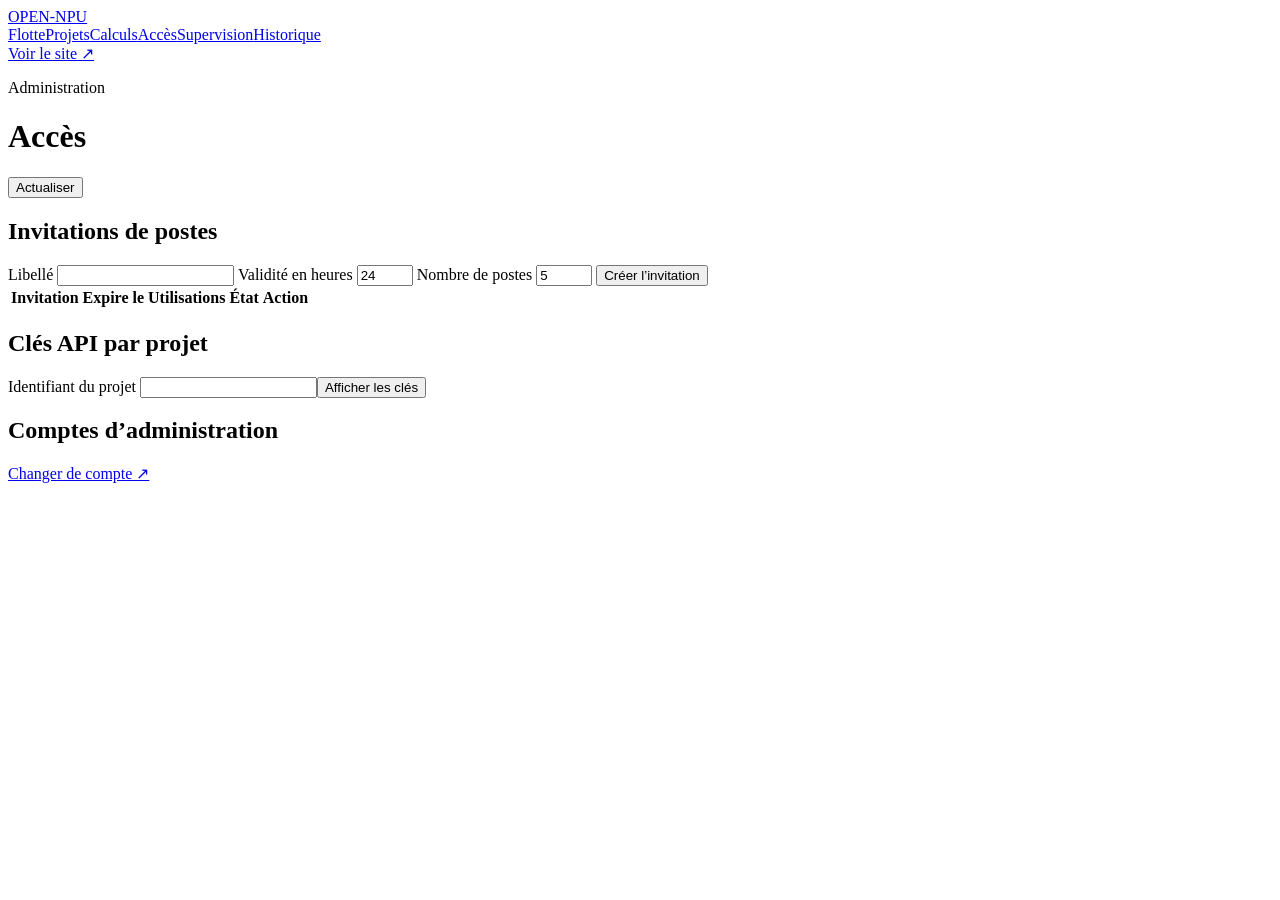
==== web/access.html @ ef60e809 "Add operator access, job controls and agent contribution policies" ====
<!doctype html>
<html lang="fr">
<head>
  <meta charset="utf-8">
  <meta name="viewport" content="width=device-width,initial-scale=1">
  <title>Accès · OPEN-NPU</title>
  <link rel="stylesheet" href="/assets/style.css">
  <link rel="stylesheet" href="/assets/admin.css">
  <link rel="stylesheet" href="/assets/control.css">
  <script type="module" src="/assets/control.js"></script>
</head>
<body class="console">
  <header class="console-header">
    <a class="brand" href="/"><i aria-hidden="true"></i>OPEN-NPU</a>
    <nav aria-label="Administration"><a href="/admin">Flotte</a><a href="/admin/projects">Projets</a><a href="/admin/jobs">Calculs</a><a href="/admin/access" aria-current="page">Accès</a><a href="/admin/operations">Supervision</a><a href="/admin/history">Historique</a></nav>
    <a class="site-link" href="/">Voir le site ↗</a>
  </header>
  <main id="admin" data-control="access">
    <div class="console-heading"><div><p class="section-label">Administration</p><h1>Accès</h1></div><button type="button" id="refresh-control" class="secondary">Actualiser</button></div>
    <p id="control-notice" role="status"></p>
    <div class="control-grid">
      <section class="panel" aria-labelledby="invite-title">
        <h2 id="invite-title">Invitations de postes</h2>
        <form id="invite-form" class="control-form">
          <label>Libellé <input name="label" maxlength="100" required></label>
          <label>Validité en heures <input name="hours" type="number" min="1" max="168" value="24" required></label>
          <label>Nombre de postes <input name="max_uses" type="number" min="1" max="100" value="5" required></label>
          <button>Créer l’invitation</button>
        </form>
        <div class="table-scroll" tabindex="0" aria-label="Invitations">
          <table><thead><tr><th>Invitation</th><th>Expire le</th><th>Utilisations</th><th>État</th><th>Action</th></tr></thead><tbody id="invite-rows"></tbody></table>
        </div>
      </section>
      <section class="panel" id="keys-panel" aria-labelledby="keys-title">
        <h2 id="keys-title">Clés API par projet</h2>
        <form id="lookup-form" class="control-form"><label>Identifiant du projet <input name="project" type="number" min="1" required></label><button class="secondary">Afficher les clés</button></form>
        <form id="key-form" class="control-form" hidden>
          <label>Nom de la clé <input name="label" maxlength="100" required></label>
          <label>Droits <select name="scope"><option value="read">Lecture</option><option value="write">Lecture et écriture</option></select></label>
          <label>Validité en jours <input name="days" type="number" min="1" max="365" value="30" required></label>
          <button>Créer la clé</button>
        </form>
        <div id="key-table" class="table-scroll" tabindex="0" aria-label="Clés du projet" hidden>
          <table><thead><tr><th>Clé</th><th>Droits</th><th>Expire le</th><th>État</th><th>Action</th></tr></thead><tbody id="key-rows"></tbody></table>
        </div>
      </section>
      <section class="panel" aria-labelledby="account-title">
        <h2 id="account-title">Comptes d’administration</h2>
        <p id="account-info"></p>
        <div class="toolbar"><a class="project-directory-link" href="/login">Changer de compte ↗</a><button id="logout" class="secondary" type="button" hidden>Se déconnecter</button></div>
        <form id="account-form" class="control-form" hidden>
          <label>Identifiant <input name="name" minlength="3" maxlength="48" pattern="[a-zA-Z0-9_.\-]+" required></label>
          <label>Rôle <select name="role"><option value="reader">Lecture seule</option><option value="operator">Opérateur</option><option value="owner">Propriétaire</option></select></label>
          <label><input name="mfa" type="checkbox" checked> Activer le code à usage unique</label>
          <button>Créer le compte</button>
        </form>
        <div id="accounts-table" class="table-scroll" tabindex="0" aria-label="Comptes nominatifs" hidden>
          <table><thead><tr><th>Identifiant</th><th>Rôle</th><th>Code à usage unique</th><th>État</th><th>Action</th></tr></thead><tbody id="account-rows"></tbody></table>
        </div>
      </section>
    </div>
  </main>
  <dialog id="action-dialog"><h2 id="action-title">Confirmer l’action</h2><p id="action-text"></p><form method="dialog" class="dialog-actions"><button value="cancel" class="secondary">Annuler</button><button value="confirm">Confirmer</button></form></dialog>
  <dialog id="credential-dialog"><h2 id="credential-title">Identifiant d’accès</h2><label for="credential-value">Valeur affichée une seule fois</label><textarea id="credential-value" rows="4" readonly></textarea><form method="dialog" class="dialog-actions"><button>Fermer</button></form></dialog>
</body>
</html>
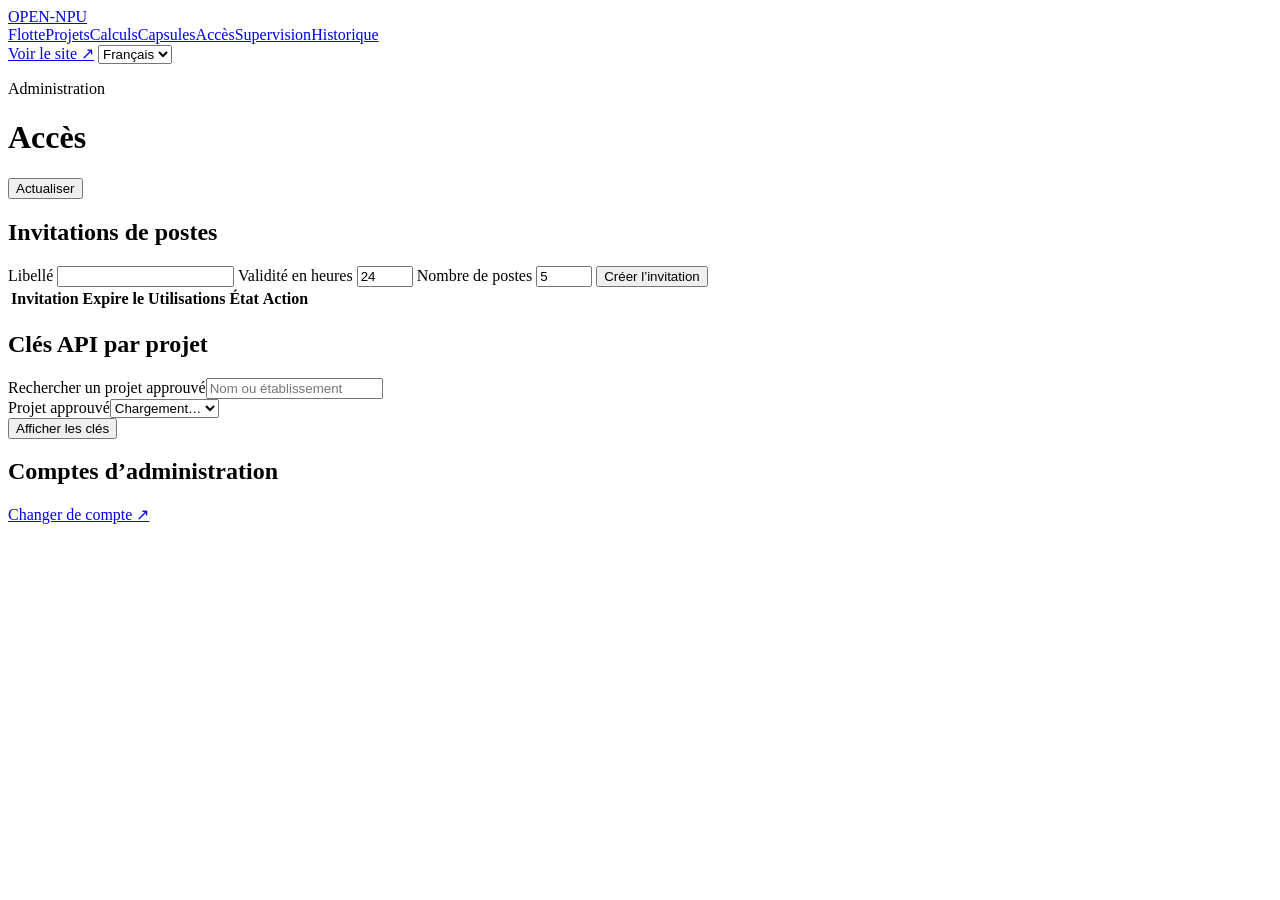
==== commit da2de70d: "Add public enrollment, distributed capsules and localized portal" ====
--- a/web/access.html
+++ b/web/access.html
@@ -2,8 +2,9 @@
 <html lang="fr">
 <head>
   <meta charset="utf-8">
+  <link rel="stylesheet" href="/assets/i18n.css">
   <meta name="viewport" content="width=device-width,initial-scale=1">
-  <title>Accès · OPEN-NPU</title>
+  <title data-i18n="28fd8050e77a">Accès · OPEN-NPU</title>
   <link rel="stylesheet" href="/assets/style.css">
   <link rel="stylesheet" href="/assets/admin.css">
   <link rel="stylesheet" href="/assets/control.css">
@@ -12,55 +13,61 @@
 <body class="console">
   <header class="console-header">
     <a class="brand" href="/"><i aria-hidden="true"></i>OPEN-NPU</a>
-    <nav aria-label="Administration"><a href="/admin">Flotte</a><a href="/admin/projects">Projets</a><a href="/admin/jobs">Calculs</a><a href="/admin/access" aria-current="page">Accès</a><a href="/admin/operations">Supervision</a><a href="/admin/history">Historique</a></nav>
-    <a class="site-link" href="/">Voir le site ↗</a>
+    <nav aria-label="Administration" data-i18n-aria-label="4b42c6690ebe"><a href="/admin" data-i18n="b52ec4de1fa5">Flotte</a><a href="/admin/projects" data-i18n="0dad61b6318a">Projets</a><a href="/admin/jobs" data-i18n="eb40fb4feed8">Calculs</a><a href="/admin/capsules" data-i18n="7b21f889c2f6">Capsules</a><a href="/admin/access" aria-current="page" data-i18n="ad64b73f553b">Accès</a><a href="/admin/operations" data-i18n="70b7011b3ce0">Supervision</a><a href="/admin/history" data-i18n="865df3324ad9">Historique</a></nav>
+    <a class="site-link" href="/" data-i18n="ebc295320b67">Voir le site ↗</a>
+    <span class="language-picker" data-language-picker><select aria-label="Langue"><option value="fr">Français</option></select></span>
   </header>
   <main id="admin" data-control="access">
-    <div class="console-heading"><div><p class="section-label">Administration</p><h1>Accès</h1></div><button type="button" id="refresh-control" class="secondary">Actualiser</button></div>
+    <div class="console-heading"><div><p class="section-label" data-i18n="4b42c6690ebe">Administration</p><h1 data-i18n="ad64b73f553b">Accès</h1></div><button type="button" id="refresh-control" class="secondary" data-i18n="d7d646faaecb">Actualiser</button></div>
     <p id="control-notice" role="status"></p>
     <div class="control-grid">
       <section class="panel" aria-labelledby="invite-title">
-        <h2 id="invite-title">Invitations de postes</h2>
+        <h2 id="invite-title" data-i18n="1ebc82497ad0">Invitations de postes</h2>
         <form id="invite-form" class="control-form">
-          <label>Libellé <input name="label" maxlength="100" required></label>
-          <label>Validité en heures <input name="hours" type="number" min="1" max="168" value="24" required></label>
-          <label>Nombre de postes <input name="max_uses" type="number" min="1" max="100" value="5" required></label>
-          <button>Créer l’invitation</button>
+          <label data-i18n="370719ce841b">Libellé <input name="label" maxlength="100" required></label>
+          <label data-i18n="f79bd55e6d2d">Validité en heures <input name="hours" type="number" min="1" max="168" value="24" required></label>
+          <label data-i18n="9d64b31b42e9">Nombre de postes <input name="max_uses" type="number" min="1" max="100" value="5" required></label>
+          <button data-i18n="27c743ceaecd">Créer l’invitation</button>
         </form>
-        <div class="table-scroll" tabindex="0" aria-label="Invitations">
-          <table><thead><tr><th>Invitation</th><th>Expire le</th><th>Utilisations</th><th>État</th><th>Action</th></tr></thead><tbody id="invite-rows"></tbody></table>
+        <div class="table-scroll" tabindex="0" aria-label="Invitations" data-i18n-aria-label="14210e691c87">
+          <table><thead><tr><th data-i18n="af4ea02852eb">Invitation</th><th data-i18n="a0e2b951dde2">Expire le</th><th data-i18n="d3c6b10804bd">Utilisations</th><th data-i18n="de4dd03297a1">État</th><th data-i18n="64cff1319d2f">Action</th></tr></thead><tbody id="invite-rows"></tbody></table>
         </div>
       </section>
       <section class="panel" id="keys-panel" aria-labelledby="keys-title">
-        <h2 id="keys-title">Clés API par projet</h2>
-        <form id="lookup-form" class="control-form"><label>Identifiant du projet <input name="project" type="number" min="1" required></label><button class="secondary">Afficher les clés</button></form>
+        <h2 id="keys-title" data-i18n="28b24dac6a46">Clés API par projet</h2>
+        <form id="lookup-form" class="control-form">
+          <div><label for="project-search" data-i18n="4279d3eabdb4">Rechercher un projet approuvé</label><input id="project-search" name="search" type="search" maxlength="160" placeholder="Nom ou établissement" data-i18n-placeholder="85bfb70ddebd"></div>
+          <div><label for="project-choice" data-i18n="63907bbe60a8">Projet approuvé</label><select id="project-choice" name="project" required><option value="" data-i18n="66474911d953">Chargement…</option></select></div>
+          <button class="secondary" data-i18n="eeb5a76f2505">Afficher les clés</button>
+        </form>
+        <p id="project-lookup-note" class="muted" role="status"></p>
         <form id="key-form" class="control-form" hidden>
-          <label>Nom de la clé <input name="label" maxlength="100" required></label>
-          <label>Droits <select name="scope"><option value="read">Lecture</option><option value="write">Lecture et écriture</option></select></label>
-          <label>Validité en jours <input name="days" type="number" min="1" max="365" value="30" required></label>
-          <button>Créer la clé</button>
+          <label data-i18n="c934314f0024">Nom de la clé <input name="label" maxlength="100" required></label>
+          <label>Droits <select name="scope"><option value="read" data-i18n="a757c6b4039f">Lecture</option><option value="write" data-i18n="8e8dbe3f35d0">Lecture et écriture</option></select></label>
+          <label data-i18n="97bba9d7de81">Validité en jours <input name="days" type="number" min="1" max="365" value="30" required></label>
+          <button data-i18n="8f50d2959ead">Créer la clé</button>
         </form>
-        <div id="key-table" class="table-scroll" tabindex="0" aria-label="Clés du projet" hidden>
-          <table><thead><tr><th>Clé</th><th>Droits</th><th>Expire le</th><th>État</th><th>Action</th></tr></thead><tbody id="key-rows"></tbody></table>
+        <div id="key-table" class="table-scroll" tabindex="0" aria-label="Clés du projet" hidden data-i18n-aria-label="9e5b6f6e9070">
+          <table><thead><tr><th data-i18n="51dcb443ce80">Clé</th><th data-i18n="cb3ecbebc7ab">Droits</th><th data-i18n="a0e2b951dde2">Expire le</th><th data-i18n="de4dd03297a1">État</th><th data-i18n="64cff1319d2f">Action</th></tr></thead><tbody id="key-rows"></tbody></table>
         </div>
       </section>
       <section class="panel" aria-labelledby="account-title">
-        <h2 id="account-title">Comptes d’administration</h2>
+        <h2 id="account-title" data-i18n="bc30129a5d3f">Comptes d’administration</h2>
         <p id="account-info"></p>
-        <div class="toolbar"><a class="project-directory-link" href="/login">Changer de compte ↗</a><button id="logout" class="secondary" type="button" hidden>Se déconnecter</button></div>
+        <div class="toolbar"><a class="project-directory-link" href="/login" data-i18n="b8425f161ec2">Changer de compte ↗</a><button id="logout" class="secondary" type="button" hidden data-i18n="b18aeed1a806">Se déconnecter</button></div>
         <form id="account-form" class="control-form" hidden>
-          <label>Identifiant <input name="name" minlength="3" maxlength="48" pattern="[a-zA-Z0-9_.\-]+" required></label>
-          <label>Rôle <select name="role"><option value="reader">Lecture seule</option><option value="operator">Opérateur</option><option value="owner">Propriétaire</option></select></label>
-          <label><input name="mfa" type="checkbox" checked> Activer le code à usage unique</label>
-          <button>Créer le compte</button>
+          <label data-i18n="b6b0b3ee7634">Identifiant <input name="name" minlength="3" maxlength="48" pattern="[a-zA-Z0-9_.\-]+" required></label>
+          <label>Rôle <select name="role"><option value="reader" data-i18n="2af697456ab2">Lecture seule</option><option value="operator" data-i18n="16602c56b3e8">Opérateur</option><option value="owner" data-i18n="b406881e070b">Propriétaire</option></select></label>
+          <label data-i18n="e04ff5831cb6"><input name="mfa" type="checkbox" checked> Activer le code à usage unique</label>
+          <button data-i18n="a0c6ca6813e8">Créer le compte</button>
         </form>
-        <div id="accounts-table" class="table-scroll" tabindex="0" aria-label="Comptes nominatifs" hidden>
-          <table><thead><tr><th>Identifiant</th><th>Rôle</th><th>Code à usage unique</th><th>État</th><th>Action</th></tr></thead><tbody id="account-rows"></tbody></table>
+        <div id="accounts-table" class="table-scroll" tabindex="0" aria-label="Comptes nominatifs" hidden data-i18n-aria-label="da9d52dbc4ff">
+          <table><thead><tr><th data-i18n="f9e7d49e4745">Identifiant</th><th data-i18n="a1fc967c5587">Rôle</th><th data-i18n="c9a0acb3caea">Code à usage unique</th><th data-i18n="de4dd03297a1">État</th><th data-i18n="64cff1319d2f">Action</th></tr></thead><tbody id="account-rows"></tbody></table>
         </div>
       </section>
     </div>
   </main>
-  <dialog id="action-dialog"><h2 id="action-title">Confirmer l’action</h2><p id="action-text"></p><form method="dialog" class="dialog-actions"><button value="cancel" class="secondary">Annuler</button><button value="confirm">Confirmer</button></form></dialog>
-  <dialog id="credential-dialog"><h2 id="credential-title">Identifiant d’accès</h2><label for="credential-value">Valeur affichée une seule fois</label><textarea id="credential-value" rows="4" readonly></textarea><form method="dialog" class="dialog-actions"><button>Fermer</button></form></dialog>
+  <dialog id="action-dialog"><h2 id="action-title" data-i18n="d5df954e0ef1">Confirmer l’action</h2><p id="action-text"></p><form method="dialog" class="dialog-actions"><button value="cancel" class="secondary" data-i18n="46ad3916f6a0">Annuler</button><button value="confirm" data-i18n="30a8b7846961">Confirmer</button></form></dialog>
+  <dialog id="credential-dialog"><h2 id="credential-title" data-i18n="a19addc2cb43">Identifiant d’accès</h2><label for="credential-value" data-i18n="1831d3bfa378">Valeur affichée une seule fois</label><textarea id="credential-value" rows="4" readonly></textarea><form method="dialog" class="dialog-actions"><button data-i18n="711e5f2e198d">Fermer</button></form></dialog>
 </body>
 </html>
